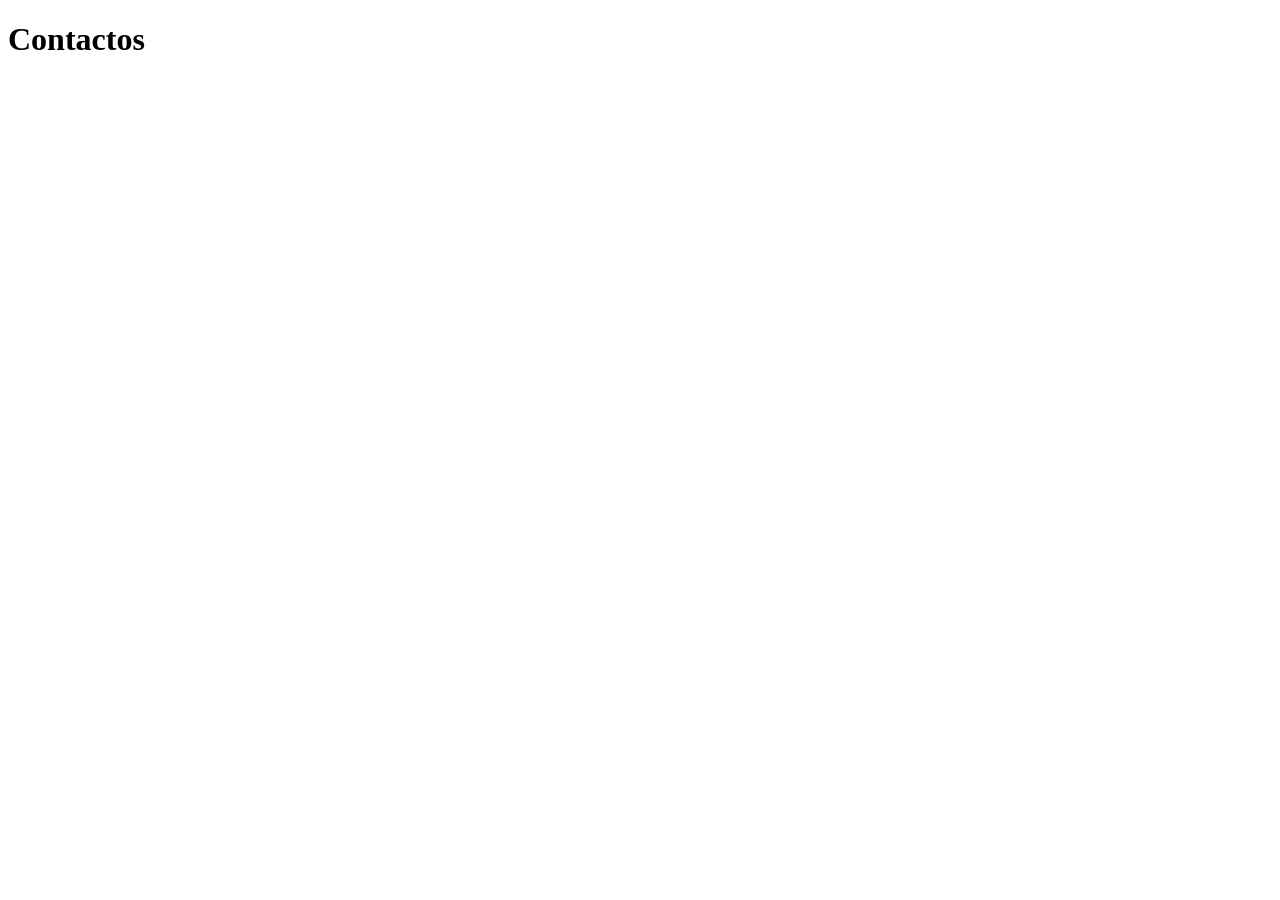
==== contactos.html @ ccf545bd "Se agrego el archivo contactos.html y se adiciono una linea en index.html" ====
<!DOCTYPE html>
<html lang="en">
<head>
    <meta charset="UTF-8">
    <meta name="viewport" content="width=device-width, initial-scale=1.0">
    <title>Contactos</title>
</head>
<body>
    <h1>Contactos</h1>
    
</body>
</html>
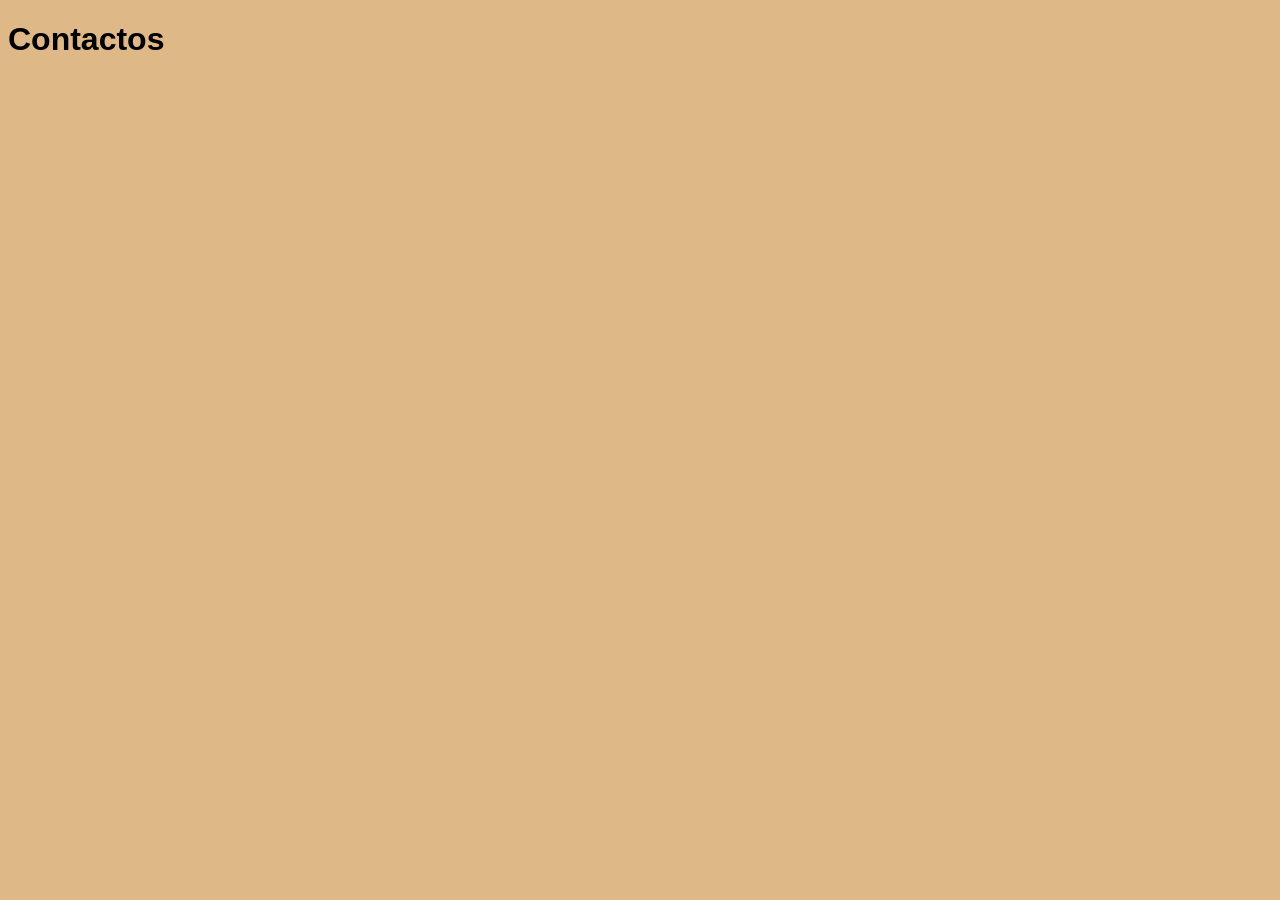
==== commit d75e9948: "nuevo estilo aplicado a los archivos html" ====
--- a/contactos.html
+++ b/contactos.html
@@ -4,6 +4,7 @@
     <meta charset="UTF-8">
     <meta name="viewport" content="width=device-width, initial-scale=1.0">
     <title>Contactos</title>
+    <link rel="stylesheet" href="style.css">
 </head>
 <body>
     <h1>Contactos</h1>
--- a/style.css
+++ b/style.css
@@ -0,0 +1,4 @@
+body {
+    font-family: sans-serif;
+    background-color: burlywood;
+}
